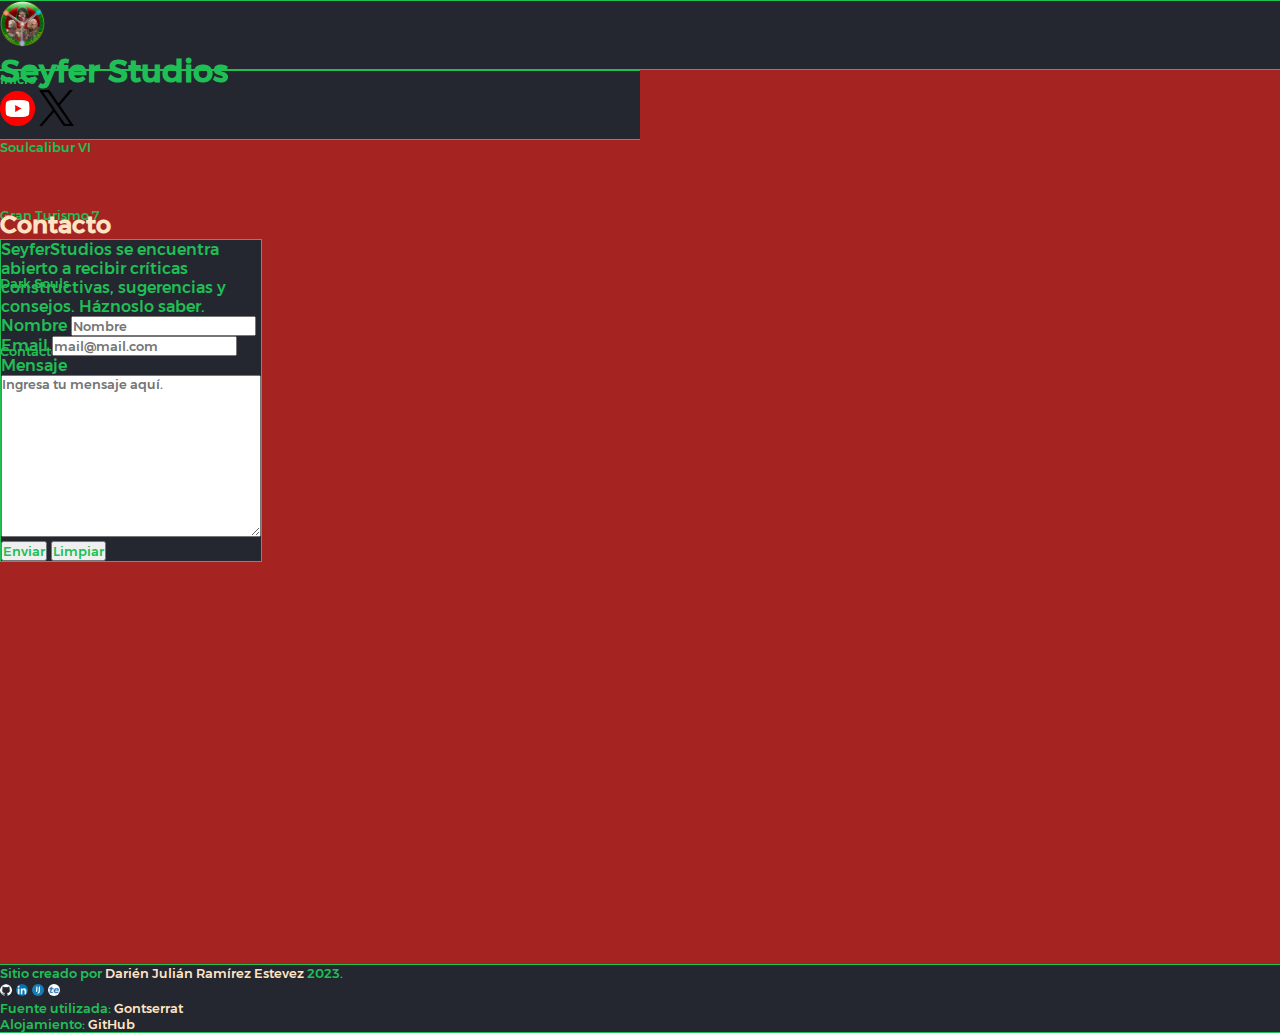
==== pages/contact.html @ 190f5de9 "First commit." ====
<!DOCTYPE html>
<html lang="es">
  <head>
    <meta charset="UTF-8" />
    <meta http-equiv="X-UA-Compatible" content="IE=edge" />
    <meta name="viewport" content="width=device-width, initial-scale=1.0" />

    <link
      rel="shortcut icon"
      href="../assets/images/favicon.ico"
      type="image/x-icon"
    />

    <!-- @@@@ STYLES -->
    <link
      href="https://cdn.jsdelivr.net/npm/bootstrap@5.3.0/dist/css/bootstrap.min.css"
      rel="stylesheet"
      integrity="sha384-9ndCyUaIbzAi2FUVXJi0CjmCapSmO7SnpJef0486qhLnuZ2cdeRhO02iuK6FUUVM"
      crossorigin="anonymous"
    />
    <!-- <link rel="stylesheet" href="./css/styles.css" /> -->
    <!-- <link rel="stylesheet" href="./css/styles-grid.css" /> -->
    <!-- <link rel="stylesheet" href="../css/styles-bootstrap.css" /> -->
    <link rel="stylesheet" href="../css/styles-scss.css" />

    <title>PreEntrega2Ramírez</title>
  </head>

  <!-- @@@@ BODY -->
  <body class="container-fluid max-width">
    <!-- @@@@ HEADER -->
    <header
      class="row align-items-center justify-content-between border-tb-green position-fixed d-flex max-width header-height"
    >
      <!-- Home navigation -->
      <a
        class="d-flex gap-2 fit-content align-items-center header-logo"
        href="../index.html"
      >
        <!-- Seyfer Studios Logo -->
        <img
          src="../assets/images/minilogo_ss.png"
          alt="Seyfer Studios Logo"
          class="object-fit-sm-contain"
        />

        <!-- Seyfer Studios Title -->
        <h1 class="fw-bold m-0">Seyfer Studios</h1>
      </a>

      <!-- Social media links -->
      <div class="fit-content d-flex align-items-center gap-2 header-img">
        <!-- Seyfer Studios' Youtube's Channel -->
        <a href="https://www.youtube.com/@SeyferStudios" target="_blank"
          ><img
            src="../assets/images/logo_youtube.png"
            alt="Seyfer Studios YouTube Channel"
        /></a>

        <!-- Twitter -->
        <a href="https://twitter.com/ianshalaga" target="_blank"
          ><img
            src="../assets/images/logo_twitter.png"
            alt="Seyfer Studios Twitter"
        /></a>
      </div>
    </header>

    <!-- @@@@ NAVBAR -->
    <nav
      class="row position-fixed nav-position border-tb-green max-width nav-height"
    >
      <ul
        class="d-flex justify-content-evenly align-items-center m-0 p-0 max-width nav-img nav-border max-height nav-hover"
      >
        <!-- Home -->
        <li class="d-flex justify-content-center align-items-center">
          <a href="../index.html"
            ><p class="nav-text">Inicio</p>
            <img
              src="../assets/images/minilogo_ss.png"
              alt="Index Icon"
              class="nav-icon"
          /></a>
        </li>

        <!-- Soulcalibur VI -->
        <li class="d-flex justify-content-center align-items-center">
          <a href="../pages/soulcaliburvi.html">
            <p class="nav-text">Soulcalibur VI</p>
            <img
              src="../assets/images/logo_soulcaliburvi.webp"
              alt="Index Icon"
              class="nav-icon"
          /></a>
        </li>

        <!-- Gran Turismo 7 -->
        <li class="d-flex justify-content-center align-items-center">
          <a href="../pages/gran-turismo7.html">
            <p class="nav-text">Gran Turismo 7</p>
            <img
              src="../assets/images/logo_granturismo7.webp"
              alt="Index Icon"
              class="nav-icon"
          /></a>
        </li>

        <!-- Dark Souls -->
        <li class="d-flex justify-content-center align-items-center">
          <a href="../pages/dark-souls.html"
            ><p class="nav-text">Dark Souls</p>
            <img
              src="../assets/images/logo_darksouls.jfif"
              alt="Index Icon"
              class="nav-icon"
          /></a>
        </li>

        <!-- Contact -->
        <li class="d-flex justify-content-center align-items-center">
          <a href="../pages/contact.html"
            ><p class="nav-text">Contacto</p>
            <img
              src="../assets/images/logo_contact.png"
              alt="Index Icon"
              class="nav-icon"
          /></a>
        </li>
      </ul>
    </nav>

    <!-- MAIN -->
    <main class="row text-center">
      <h2 class="page-title py-3">Contacto</h2>

      <div class="d-flex flex-column gap-5 px-3 pb-3 align-items-center">
        <section
          class="d-flex flex-column align-items-center fit-content flex-sm-row pb-3 pb-sm-0 flex-lg-column rounded-3 border-green min-content"
        >
          <p class="px-5 pt-3">
            SeyferStudios se encuentra abierto a recibir críticas constructivas,
            sugerencias y consejos. Háznoslo saber.
          </p>

          <form
            action=""
            method="POST"
            enctype="application/x-www-form-urlencoded"
            class="d-flex gap-2 flex-column p-3"
          >
            <div class="d-flex flex-column align-items-center">
              <!-- Nombre -->
              <div>
                <label for="nombre">Nombre</label>
                <input
                  type="text"
                  placeholder="Nombre"
                  name="nombre"
                  required
                />
              </div>
              <!-- Email -->
              <div>
                <label for="email">Email</label>
                <input
                  type="email"
                  placeholder="mail@mail.com"
                  name="email"
                  required
                />
              </div>
            </div>

            <!-- Mensaje -->
            <div class="d-flex flex-column align-items-center">
              <label for="textarea">Mensaje</label>
              <textarea
                name="textarea"
                id="textarea"
                placeholder="Ingresa tu mensaje aquí."
                cols="30"
                rows="10"
                required
              ></textarea>
            </div>

            <div>
              <button type="submit" class="buttom">Enviar</button>
              <button type="reset" class="buttom">Limpiar</button>
            </div>
          </form>
        </section>
      </div>
    </main>

    <!-- @@@@ FOOTER -->
    <footer
      class="row footer-img flex-column align-items-center border-tb-green"
    >
      <!-- Author -->
      <div
        class="d-flex justify-content-center flex-column align-items-center align flex-sm-row"
      >
        <p
          class="fit-content gap-1 m-0 d-flex align-items-center flex-column flex-sm-row"
        >
          Sitio creado por
          <a
            href="https://github.com/ianshalaga?tab=repositories"
            target="_blank"
            >Darién Julián Ramírez Estevez</a
          >
          2023.
        </p>

        <div class="d-flex gap-1 ps-1">
          <!-- Author GitHub -->
          <a
            href="https://github.com/ianshalaga?tab=repositories"
            target="_blank"
            class="d-flex"
            ><img
              src="../assets/images/github_white_logo.png"
              alt="Darién Julián Ramírez Estevez Github Repositories"
          /></a>

          <!-- Author LinkedIn -->
          <a
            href="https://www.linkedin.com/in/darienjramirez/"
            target="_blank"
            class="d-flex"
            ><img
              src="../assets/images/linkedin_logo.png"
              alt="Darién Julián Ramírez Estevez LinkedIn profile"
          /></a>

          <!-- Author InfoJobs -->
          <a
            href="https://www.infojobs.net/candidate/my-infojobs.xhtml?dgv=7987329436580453806"
            target="_blank"
            class="d-flex"
            ><img
              src="../assets/images/infojobs_logo.png"
              alt="Darién Julián Ramírez Estevez InfoJobs profile"
          /></a>

          <!-- Author TecnoEmpleo -->
          <a
            href="https://www.tecnoempleo.com/darien-julian-ramirez-estevez.mpt"
            target="_blank"
            class="d-flex"
            ><img
              src="../assets/images/tecnoempleo_logo.png"
              alt="Darién Julián Ramírez Estevez TecnoEmpleo profile"
          /></a>
        </div>
      </div>

      <!-- Font -->
      <p class="fit-content m-0">
        Fuente utilizada:
        <a
          href="https://www.dafont.com/es/gontserrat.font?fpp=200&af=on&l[]=10&l[]=1&back=theme"
          target="_blank"
          >Gontserrat</a
        >
      </p>

      <!-- Hosting -->
      <p class="fit-content m-0">
        Alojamiento:
        <a
          href="https://github.com/ianshalaga/PreEntrega2Ramirez"
          target="_blank"
          >GitHub</a
        >
      </p>
    </footer>

    <!-- @@@@ SCRIPTS -->
    <script
      src="https://cdn.jsdelivr.net/npm/bootstrap@5.3.0/dist/js/bootstrap.bundle.min.js"
      integrity="sha384-geWF76RCwLtnZ8qwWowPQNguL3RmwHVBC9FhGdlKrxdiJJigb/j/68SIy3Te4Bkz"
      crossorigin="anonymous"
    ></script>
  </body>
</html>
---- css/styles-scss.css ----
/* This CSS is designed with the design pattern mobile first */
@font-face {
  font-family: "Gontserrat medium";
  src: url(../assets/fonts/Gontserrat-Medium.ttf);
}
* {
  margin: 0;
  padding: 0;
  text-decoration: none;
  list-style-type: none;
  box-sizing: border-box;
  color: #20bf55;
  font-family: "Gontserrat medium";
}

.fit-content {
  width: fit-content;
  height: fit-content;
}

.min-content {
  width: fit-content;
  /* @@@@ MEDIA QUERY DESKTOP */
}
@media screen and (min-width: 992px) {
  .min-content {
    width: min-content;
  }
}

.min-width {
  width: 50%;
}

.max-width {
  width: 100%;
}
.max-width li {
  width: 100%;
  /* @@@@ MEDIA QUERY DESKTOP */
}
@media screen and (min-width: 992px) {
  .max-width li {
    width: fit-content;
  }
}

.max-height {
  height: 100%;
}
.max-height li {
  height: 100%;
}

.border-green {
  border: 1px solid #20bf55;
}

.border-tb-green {
  border-top: 1px solid #20bf55;
  border-bottom: 1px solid #20bf55;
}

.page-title {
  color: bisque;
}

header {
  background-color: #242730;
}

.header-height {
  height: 70px;
}

.header-img img {
  width: 25px;
  transition: 0.5s;
  /* @@@@ MEDIA QUERY SMALL TABLET */
}
.header-img img:hover {
  width: 30px;
}
@media screen and (min-width: 576px) {
  .header-img img {
    width: 35px;
  }
  .header-img img:hover {
    width: 40px;
  }
}

.header-logo img {
  transition: 0.5s;
}
.header-logo img:hover {
  width: 50px;
}

nav {
  background-color: #242730;
}

.nav-img img {
  transition: 0.5s;
}
.nav-img img:hover {
  background-color: #20bf55;
  width: 54px;
  padding: 2px;
}

.nav-icon {
  width: 45px;
  border-radius: 100%;
  /* @@@@ MEDIA QUERY SMALL TABLET */
}
@media screen and (min-width: 576px) {
  .nav-icon {
    display: None;
  }
}

.nav-text {
  display: none;
  /* @@@@ MEDIA QUERY SMALL TABLET */
  /* @@@@ MEDIA QUERY LARGE TABLET */
  /* @@@@ MEDIA QUERY DESKTOP */
}
@media screen and (min-width: 576px) {
  .nav-text {
    display: flex;
    margin: 0;
    font-size: small;
    transition: 0.5s;
  }
  .nav-text:hover {
    color: white;
  }
}
@media screen and (min-width: 768px) {
  .nav-text {
    font-size: medium;
  }
}
@media screen and (min-width: 992px) {
  .nav-text {
    font-size: small;
  }
}

.nav-height {
  height: 70px;
}

.nav-border li {
  border-left: 0;
  border-right: 0;
  /* @@@@ MEDIA QUERY SMALL TABLET */
  /* @@@@ MEDIA QUERY DESKTOP */
}
@media screen and (min-width: 576px) {
  .nav-border li {
    border-left: 1px solid #20bf55;
    border-right: 1px solid #20bf55;
  }
}
@media screen and (min-width: 992px) {
  .nav-border li {
    border: none;
  }
}

.nav-position {
  bottom: 0;
  /* @@@@ MEDIA QUERY DESKTOP */
}
@media screen and (min-width: 992px) {
  .nav-position {
    top: 0;
    width: 50%;
    left: 37%;
  }
}

/* @@@@ MEDIA QUERY SMALL TABLET */
@media screen and (min-width: 576px) {
  .nav-hover li:hover {
    background-color: #434859;
    /* @@@@ MEDIA QUERY DESKTOP */
  }
}
@media screen and (min-width: 576px) and (min-width: 992px) {
  .nav-hover li:hover {
    background-color: #242730;
  }
}
footer {
  background-color: #242730;
  padding-bottom: 70px;
  /* @@@@ MEDIA QUERY DESKTOP */
}
footer a {
  color: bisque;
  text-decoration: none;
}
footer p {
  font-size: smaller;
}
@media screen and (min-width: 992px) {
  footer {
    padding-bottom: 0;
  }
}

.footer-img img {
  width: 0.75em;
  border-radius: 100%;
}

body {
  background-color: #a52422;
  background-image: url(../assets/images/background.png);
  background-size: cover;
  background-position: center;
  min-height: 100vh;
  height: 100%;
}

main {
  padding-top: 70px;
  min-height: 80vh;
  /* @@@@ MEDIA QUERY DESKTOP */
}
@media screen and (min-width: 992px) {
  main {
    min-height: 91.5vh;
  }
}

section {
  width: 90%;
  background-color: #242730;
}

a {
  color: #20bf55;
  text-decoration: none;
}

img {
  width: 45px;
  object-fit: contain;
}

strong {
  color: bisque;
}

.main-img img {
  border-radius: 100%;
  /* @@@@ MEDIA QUERY SMALL TABLET */
  /* @@@@ MEDIA QUERY DESKTOP */
}
@media screen and (min-width: 576px) {
  .main-img img {
    width: 50%;
  }
}
@media screen and (min-width: 992px) {
  .main-img img {
    width: 85%;
  }
}

.section-hover section {
  transition: 0.5s;
}
.section-hover section:hover {
  background-color: #434859;
}

/* @@@@ MEDIA QUERY DESKTOP */
@media screen and (min-width: 992px) {
  .cards section {
    height: 35em;
  }
}

/*# sourceMappingURL=styles-scss.css.map */
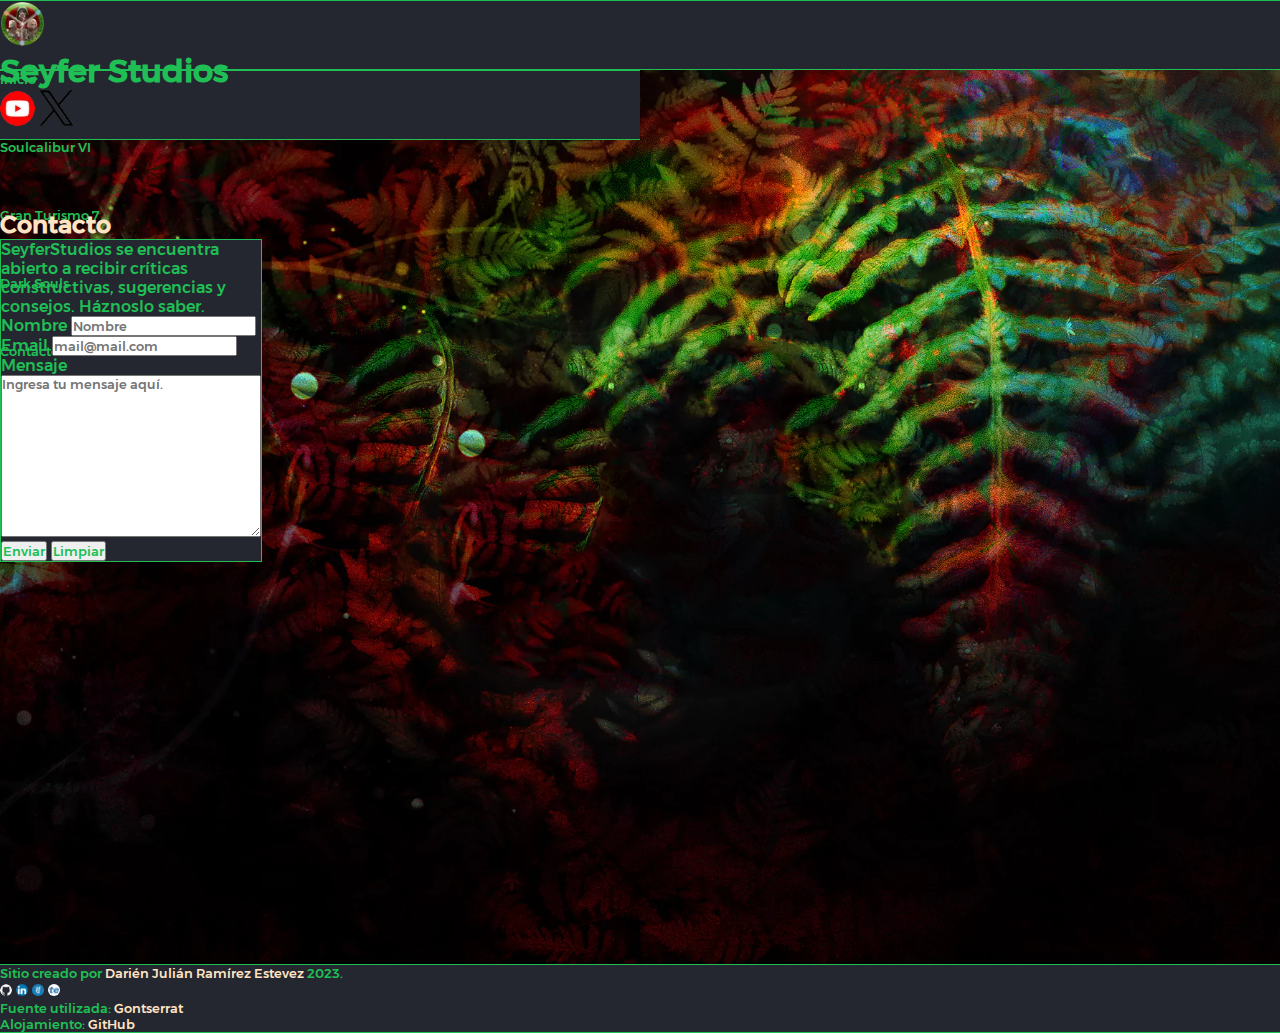
==== commit cafb2202: "Imágenes optimizadas y rutas a ellas actualizadas" ====
--- a/pages/contact.html
+++ b/pages/contact.html
@@ -39,7 +39,7 @@
       >
         <!-- Seyfer Studios Logo -->
         <img
-          src="../assets/images/minilogo_ss.png"
+          src="../assets/images/minilogo_ss.webp"
           alt="Seyfer Studios Logo"
           class="object-fit-sm-contain"
         />
@@ -53,14 +53,14 @@
         <!-- Seyfer Studios' Youtube's Channel -->
         <a href="https://www.youtube.com/@SeyferStudios" target="_blank"
           ><img
-            src="../assets/images/logo_youtube.png"
+            src="../assets/images/logo_youtube.webp"
             alt="Seyfer Studios YouTube Channel"
         /></a>
 
         <!-- Twitter -->
         <a href="https://twitter.com/ianshalaga" target="_blank"
           ><img
-            src="../assets/images/logo_twitter.png"
+            src="../assets/images/logo_twitter.webp"
             alt="Seyfer Studios Twitter"
         /></a>
       </div>
@@ -78,7 +78,7 @@
           <a href="../index.html"
             ><p class="nav-text">Inicio</p>
             <img
-              src="../assets/images/minilogo_ss.png"
+              src="../assets/images/minilogo_ss.webp"
               alt="Index Icon"
               class="nav-icon"
           /></a>
@@ -111,7 +111,7 @@
           <a href="../pages/dark-souls.html"
             ><p class="nav-text">Dark Souls</p>
             <img
-              src="../assets/images/logo_darksouls.jfif"
+              src="../assets/images/logo_darksouls.webp"
               alt="Index Icon"
               class="nav-icon"
           /></a>
@@ -122,7 +122,7 @@
           <a href="../pages/contact.html"
             ><p class="nav-text">Contacto</p>
             <img
-              src="../assets/images/logo_contact.png"
+              src="../assets/images/logo_contact.webp"
               alt="Index Icon"
               class="nav-icon"
           /></a>
@@ -221,7 +221,7 @@
             target="_blank"
             class="d-flex"
             ><img
-              src="../assets/images/github_white_logo.png"
+              src="../assets/images/github_white_logo.webp"
               alt="Darién Julián Ramírez Estevez Github Repositories"
           /></a>
 
@@ -231,7 +231,7 @@
             target="_blank"
             class="d-flex"
             ><img
-              src="../assets/images/linkedin_logo.png"
+              src="../assets/images/linkedin_logo.webp"
               alt="Darién Julián Ramírez Estevez LinkedIn profile"
           /></a>
 
@@ -241,7 +241,7 @@
             target="_blank"
             class="d-flex"
             ><img
-              src="../assets/images/infojobs_logo.png"
+              src="../assets/images/infojobs_logo.webp"
               alt="Darién Julián Ramírez Estevez InfoJobs profile"
           /></a>
 
@@ -251,7 +251,7 @@
             target="_blank"
             class="d-flex"
             ><img
-              src="../assets/images/tecnoempleo_logo.png"
+              src="../assets/images/tecnoempleo_logo.webp"
               alt="Darién Julián Ramírez Estevez TecnoEmpleo profile"
           /></a>
         </div>
--- a/css/styles-scss.css
+++ b/css/styles-scss.css
@@ -220,7 +220,7 @@
 
 body {
   background-color: #a52422;
-  background-image: url(../assets/images/background.png);
+  background-image: url(../assets/images/background.webp);
   background-size: cover;
   background-position: center;
   min-height: 100vh;
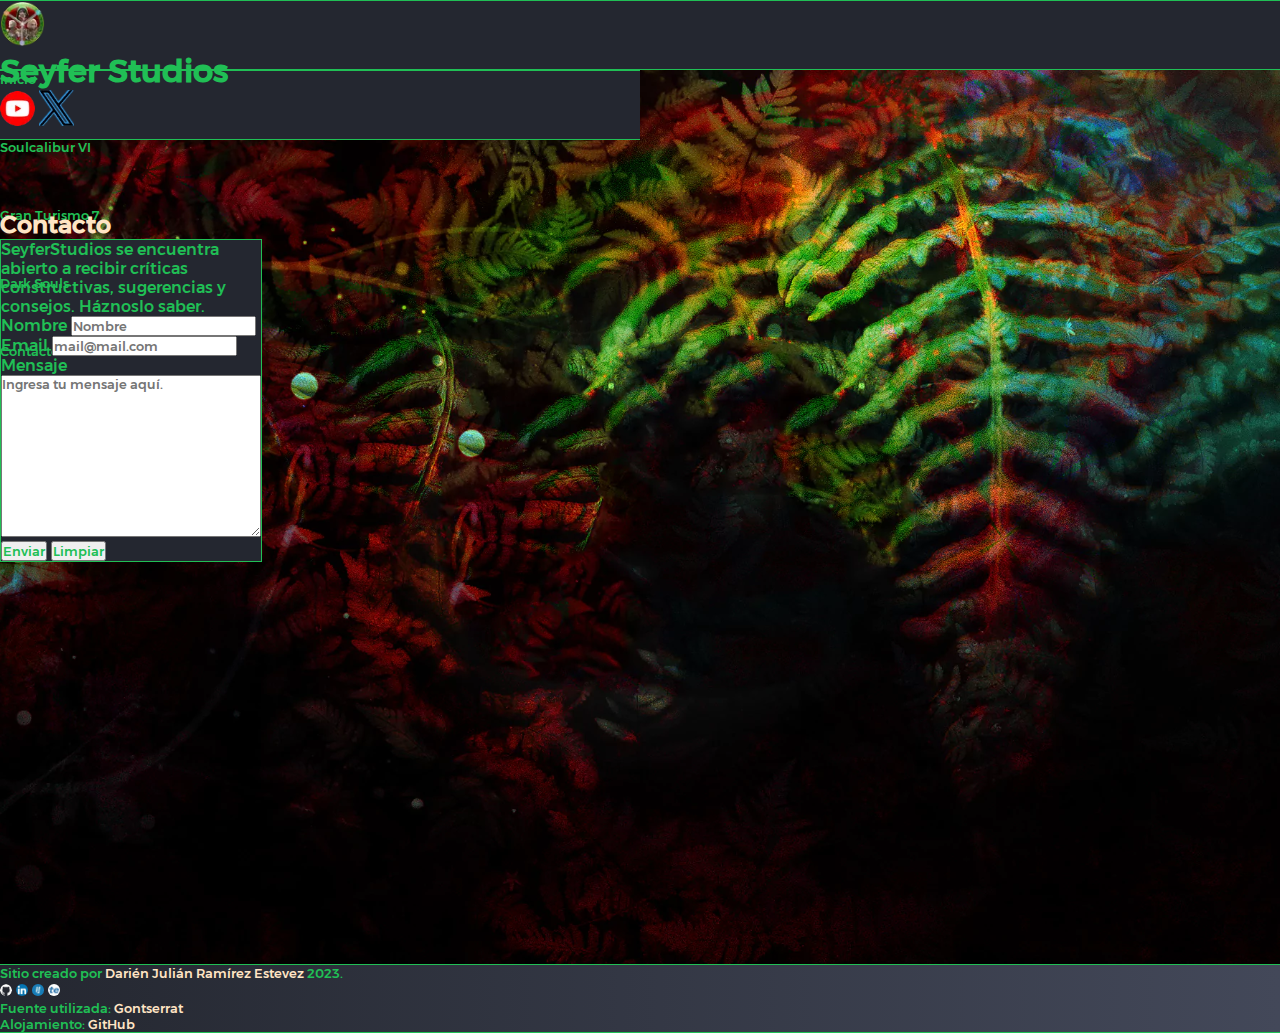
==== commit 243202c8: "media queries added" ====
--- a/pages/contact.html
+++ b/pages/contact.html
@@ -89,7 +89,7 @@
           <a href="../pages/soulcaliburvi.html">
             <p class="nav-text">Soulcalibur VI</p>
             <img
-              src="../assets/images/logo_soulcaliburvi.webp"
+              src="../assets/images/logo_soulcaliburvi-nav.webp"
               alt="Index Icon"
               class="nav-icon"
           /></a>
@@ -100,7 +100,7 @@
           <a href="../pages/gran-turismo7.html">
             <p class="nav-text">Gran Turismo 7</p>
             <img
-              src="../assets/images/logo_granturismo7.webp"
+              src="../assets/images/logo_granturismo7-nav.webp"
               alt="Index Icon"
               class="nav-icon"
           /></a>
@@ -111,7 +111,7 @@
           <a href="../pages/dark-souls.html"
             ><p class="nav-text">Dark Souls</p>
             <img
-              src="../assets/images/logo_darksouls.webp"
+              src="../assets/images/logo_darksouls-nav.webp"
               alt="Index Icon"
               class="nav-icon"
           /></a>
@@ -271,7 +271,7 @@
       <p class="fit-content m-0">
         Alojamiento:
         <a
-          href="https://github.com/ianshalaga/PreEntrega2Ramirez"
+          href="https://github.com/ianshalaga/PreEntrega3Ramirez"
           target="_blank"
           >GitHub</a
         >
@@ -279,10 +279,10 @@
     </footer>
 
     <!-- @@@@ SCRIPTS -->
-    <script
+    <!-- <script
       src="https://cdn.jsdelivr.net/npm/bootstrap@5.3.0/dist/js/bootstrap.bundle.min.js"
       integrity="sha384-geWF76RCwLtnZ8qwWowPQNguL3RmwHVBC9FhGdlKrxdiJJigb/j/68SIy3Te4Bkz"
       crossorigin="anonymous"
-    ></script>
+    ></script> -->
   </body>
 </html>
--- a/css/styles-scss.css
+++ b/css/styles-scss.css
@@ -20,12 +20,6 @@
 
 .min-content {
   width: fit-content;
-  /* @@@@ MEDIA QUERY DESKTOP */
-}
-@media screen and (min-width: 992px) {
-  .min-content {
-    width: min-content;
-  }
 }
 
 .min-width {
@@ -37,12 +31,6 @@
 }
 .max-width li {
   width: 100%;
-  /* @@@@ MEDIA QUERY DESKTOP */
-}
-@media screen and (min-width: 992px) {
-  .max-width li {
-    width: fit-content;
-  }
 }
 
 .max-height {
@@ -65,6 +53,10 @@
   color: bisque;
 }
 
+.background-link-color {
+  background-color: #434859;
+}
+
 header {
   background-color: #242730;
 }
@@ -76,25 +68,21 @@
 .header-img img {
   width: 25px;
   transition: 0.5s;
-  /* @@@@ MEDIA QUERY SMALL TABLET */
 }
 .header-img img:hover {
   width: 30px;
 }
-@media screen and (min-width: 576px) {
-  .header-img img {
-    width: 35px;
-  }
-  .header-img img:hover {
-    width: 40px;
-  }
-}
-
+
+.header-logo h1 {
+  transition: 0.5s;
+  font-size: medium;
+}
 .header-logo img {
+  width: 30px;
   transition: 0.5s;
 }
 .header-logo img:hover {
-  width: 50px;
+  width: 35px;
 }
 
 nav {
@@ -113,40 +101,10 @@
 .nav-icon {
   width: 45px;
   border-radius: 100%;
-  /* @@@@ MEDIA QUERY SMALL TABLET */
-}
-@media screen and (min-width: 576px) {
-  .nav-icon {
-    display: None;
-  }
 }
 
 .nav-text {
   display: none;
-  /* @@@@ MEDIA QUERY SMALL TABLET */
-  /* @@@@ MEDIA QUERY LARGE TABLET */
-  /* @@@@ MEDIA QUERY DESKTOP */
-}
-@media screen and (min-width: 576px) {
-  .nav-text {
-    display: flex;
-    margin: 0;
-    font-size: small;
-    transition: 0.5s;
-  }
-  .nav-text:hover {
-    color: white;
-  }
-}
-@media screen and (min-width: 768px) {
-  .nav-text {
-    font-size: medium;
-  }
-}
-@media screen and (min-width: 992px) {
-  .nav-text {
-    font-size: small;
-  }
 }
 
 .nav-height {
@@ -156,49 +114,15 @@
 .nav-border li {
   border-left: 0;
   border-right: 0;
-  /* @@@@ MEDIA QUERY SMALL TABLET */
-  /* @@@@ MEDIA QUERY DESKTOP */
-}
-@media screen and (min-width: 576px) {
-  .nav-border li {
-    border-left: 1px solid #20bf55;
-    border-right: 1px solid #20bf55;
-  }
-}
-@media screen and (min-width: 992px) {
-  .nav-border li {
-    border: none;
-  }
 }
 
 .nav-position {
   bottom: 0;
-  /* @@@@ MEDIA QUERY DESKTOP */
-}
-@media screen and (min-width: 992px) {
-  .nav-position {
-    top: 0;
-    width: 50%;
-    left: 37%;
-  }
-}
-
-/* @@@@ MEDIA QUERY SMALL TABLET */
-@media screen and (min-width: 576px) {
-  .nav-hover li:hover {
-    background-color: #434859;
-    /* @@@@ MEDIA QUERY DESKTOP */
-  }
-}
-@media screen and (min-width: 576px) and (min-width: 992px) {
-  .nav-hover li:hover {
-    background-color: #242730;
-  }
-}
+}
+
 footer {
-  background-color: #242730;
+  background: linear-gradient(to right, #242730, #434859);
   padding-bottom: 70px;
-  /* @@@@ MEDIA QUERY DESKTOP */
 }
 footer a {
   color: bisque;
@@ -206,11 +130,6 @@
 }
 footer p {
   font-size: smaller;
-}
-@media screen and (min-width: 992px) {
-  footer {
-    padding-bottom: 0;
-  }
 }
 
 .footer-img img {
@@ -230,12 +149,6 @@
 main {
   padding-top: 70px;
   min-height: 80vh;
-  /* @@@@ MEDIA QUERY DESKTOP */
-}
-@media screen and (min-width: 992px) {
-  main {
-    min-height: 91.5vh;
-  }
 }
 
 section {
@@ -259,32 +172,104 @@
 
 .main-img img {
   border-radius: 100%;
-  /* @@@@ MEDIA QUERY SMALL TABLET */
-  /* @@@@ MEDIA QUERY DESKTOP */
-}
+}
+
+.section-hover section {
+  transition: 0.5s;
+}
+.section-hover section:hover {
+  background-color: #434859;
+}
+
+/* @@@@ SMALL TABLET */
 @media screen and (min-width: 576px) {
+  /* Header */
+  .header-img img {
+    width: 35px;
+    transition: 0.5s;
+  }
+  .header-img img:hover {
+    width: 40px;
+  }
+  .header-logo h1 {
+    font-size: 2em;
+  }
+  .header-logo img {
+    width: 45px;
+  }
+  .header-logo img:hover {
+    width: 50px;
+  }
+  /* Nav */
+  .nav-icon {
+    display: None;
+  }
+  .nav-text {
+    display: flex;
+    margin: 0;
+    font-size: small;
+    transition: 0.5s;
+  }
+  .nav-text:hover {
+    color: white;
+  }
+  .nav-hover li:hover {
+    background-color: #434859;
+  }
+  .nav-border li {
+    border-left: 1px solid #20bf55;
+    border-right: 1px solid #20bf55;
+  }
+  /* Main */
   .main-img img {
     width: 50%;
   }
 }
+/* @@@@ LARGE TABLET */
+@media screen and (min-width: 768px) {
+  /* Nav */
+  .nav-text {
+    font-size: medium;
+  }
+}
+/* @@@@ DESKTOP */
 @media screen and (min-width: 992px) {
+  /* Tags */
+  footer {
+    padding-bottom: 0;
+  }
+  /* Global */
+  .max-width li {
+    width: fit-content;
+  }
+  /* Nav */
+  .nav-position {
+    top: 0;
+    width: 50%;
+    left: 37%;
+  }
+  .nav-text {
+    font-size: small;
+  }
+  .nav-border li {
+    border: none;
+  }
+  .nav-hover li:hover {
+    background-color: #242730;
+  }
+  /* Main */
   .main-img img {
     width: 85%;
   }
-}
-
-.section-hover section {
-  transition: 0.5s;
-}
-.section-hover section:hover {
-  background-color: #434859;
-}
-
-/* @@@@ MEDIA QUERY DESKTOP */
-@media screen and (min-width: 992px) {
   .cards section {
     height: 35em;
   }
+  main {
+    min-height: 91.5vh;
+  }
+  .min-content {
+    width: min-content;
+  }
 }
 
 /*# sourceMappingURL=styles-scss.css.map */
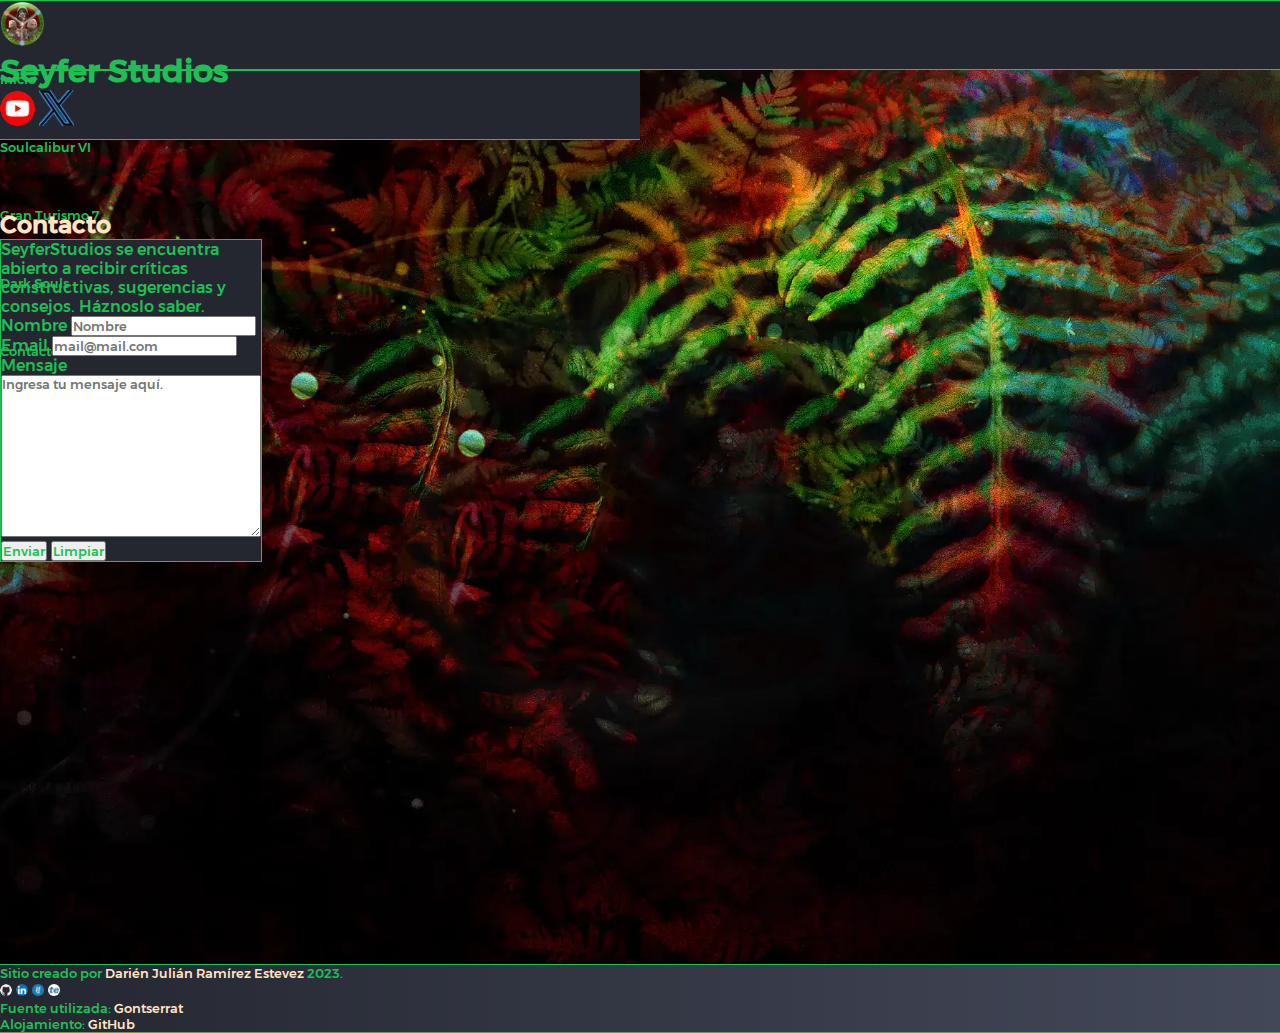
==== commit 43ac54b6: "Image optimization. Added: meta description and keywords" ====
--- a/pages/contact.html
+++ b/pages/contact.html
@@ -5,13 +5,19 @@
     <meta http-equiv="X-UA-Compatible" content="IE=edge" />
     <meta name="viewport" content="width=device-width, initial-scale=1.0" />
 
+    <!-- Metadescriptions -->
+    <meta name="description" content="SeyferStudios - Contáctanos" />
+
+    <!-- Metakeywords -->
+    <meta name="keywords" content="SEYFER STUDIOS, CONTACTO" />
+
     <link
       rel="shortcut icon"
       href="../assets/images/favicon.ico"
       type="image/x-icon"
     />
 
-    <!-- @@@@ STYLES -->
+    <!-- @@@@ Styles -->
     <link
       href="https://cdn.jsdelivr.net/npm/bootstrap@5.3.0/dist/css/bootstrap.min.css"
       rel="stylesheet"
@@ -23,7 +29,7 @@
     <!-- <link rel="stylesheet" href="../css/styles-bootstrap.css" /> -->
     <link rel="stylesheet" href="../css/styles-scss.css" />
 
-    <title>PreEntrega2Ramírez</title>
+    <title>SeyferStudios - Contacto</title>
   </head>
 
   <!-- @@@@ BODY -->
@@ -39,7 +45,7 @@
       >
         <!-- Seyfer Studios Logo -->
         <img
-          src="../assets/images/minilogo_ss.webp"
+          src="../assets/images/minilogo-ss.webp"
           alt="Seyfer Studios Logo"
           class="object-fit-sm-contain"
         />
@@ -53,14 +59,14 @@
         <!-- Seyfer Studios' Youtube's Channel -->
         <a href="https://www.youtube.com/@SeyferStudios" target="_blank"
           ><img
-            src="../assets/images/logo_youtube.webp"
+            src="../assets/images/logo-youtube.webp"
             alt="Seyfer Studios YouTube Channel"
         /></a>
 
         <!-- Twitter -->
         <a href="https://twitter.com/ianshalaga" target="_blank"
           ><img
-            src="../assets/images/logo_twitter.webp"
+            src="../assets/images/logo-twitter.webp"
             alt="Seyfer Studios Twitter"
         /></a>
       </div>
@@ -78,7 +84,7 @@
           <a href="../index.html"
             ><p class="nav-text">Inicio</p>
             <img
-              src="../assets/images/minilogo_ss.webp"
+              src="../assets/images/minilogo-ss.webp"
               alt="Index Icon"
               class="nav-icon"
           /></a>
@@ -89,7 +95,7 @@
           <a href="../pages/soulcaliburvi.html">
             <p class="nav-text">Soulcalibur VI</p>
             <img
-              src="../assets/images/logo_soulcaliburvi-nav.webp"
+              src="../assets/images/logo-soulcaliburvi-nav.webp"
               alt="Index Icon"
               class="nav-icon"
           /></a>
@@ -100,7 +106,7 @@
           <a href="../pages/gran-turismo7.html">
             <p class="nav-text">Gran Turismo 7</p>
             <img
-              src="../assets/images/logo_granturismo7-nav.webp"
+              src="../assets/images/logo-granturismo7-nav.webp"
               alt="Index Icon"
               class="nav-icon"
           /></a>
@@ -111,7 +117,7 @@
           <a href="../pages/dark-souls.html"
             ><p class="nav-text">Dark Souls</p>
             <img
-              src="../assets/images/logo_darksouls-nav.webp"
+              src="../assets/images/logo-darksouls-nav.webp"
               alt="Index Icon"
               class="nav-icon"
           /></a>
@@ -122,7 +128,7 @@
           <a href="../pages/contact.html"
             ><p class="nav-text">Contacto</p>
             <img
-              src="../assets/images/logo_contact.webp"
+              src="../assets/images/logo-contact.webp"
               alt="Index Icon"
               class="nav-icon"
           /></a>
--- a/css/styles-scss.css
+++ b/css/styles-scss.css
@@ -20,6 +20,7 @@
 
 .min-content {
   width: fit-content;
+  height: _;
 }
 
 .min-width {
@@ -40,21 +41,17 @@
   height: 100%;
 }
 
-.border-green {
+.border-green, .border-tb-green {
   border: 1px solid #20bf55;
 }
 
 .border-tb-green {
-  border-top: 1px solid #20bf55;
-  border-bottom: 1px solid #20bf55;
+  border-left: none;
+  border-right: none;
 }
 
 .page-title {
   color: bisque;
-}
-
-.background-link-color {
-  background-color: #434859;
 }
 
 header {
